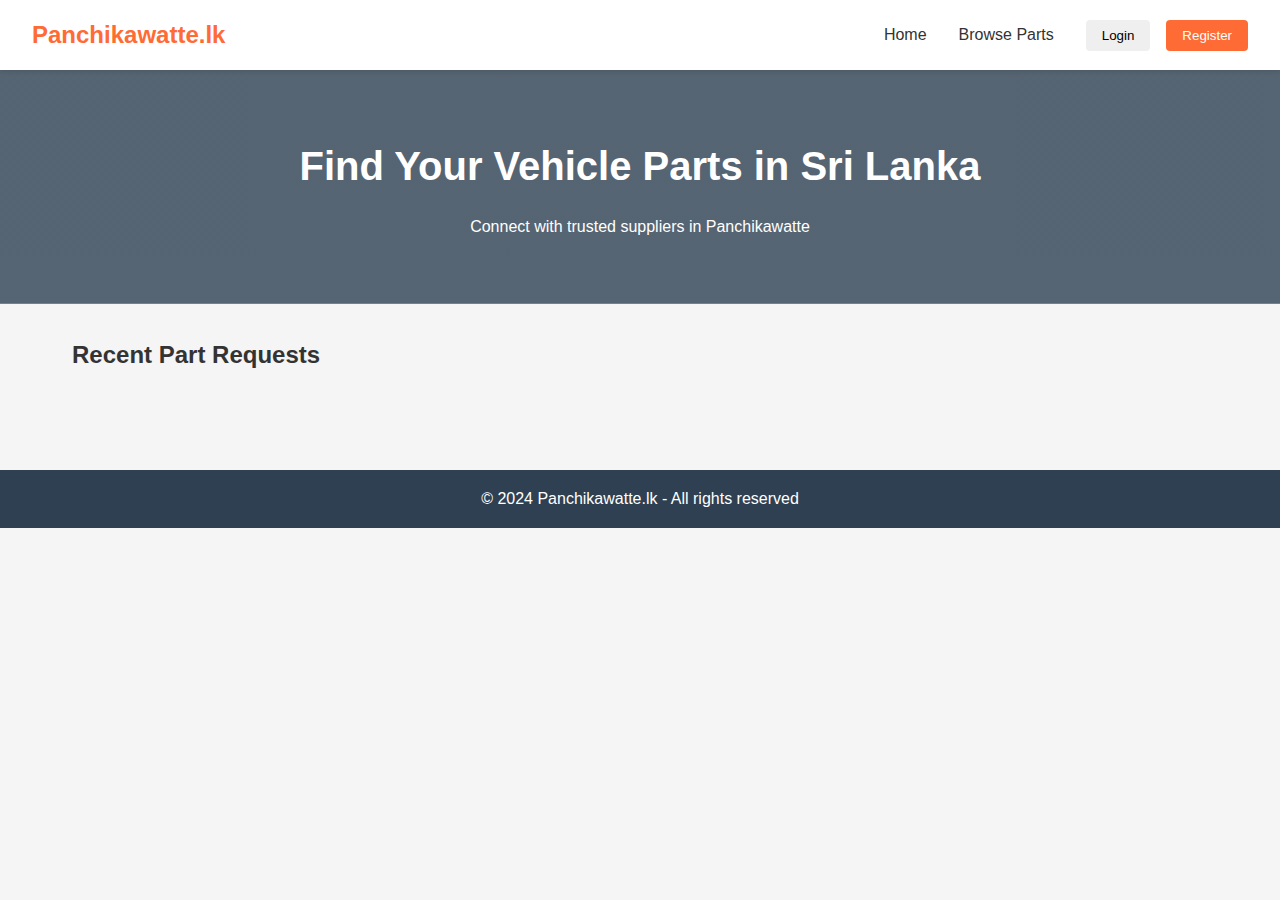
==== index.html @ e4100a04 "Setup GitHub Pages" ====
<!DOCTYPE html>
<html lang="en">
<head>
    <meta charset="UTF-8">
    <meta name="viewport" content="width=device-width, initial-scale=1.0">
    <title>Panchikawatte.lk - Vehicle Parts Marketplace</title>
    <link rel="stylesheet" href="css/styles.css">
</head>
<body>
    <header>
        <nav class="navbar">
            <div class="logo">
                <h1>Panchikawatte.lk</h1>
            </div>
            <div class="nav-links">
                <a href="/" class="active">Home</a>
                <a href="/browse">Browse Parts</a>
                <div class="auth-buttons">
                    <button id="createPostBtn" class="btn btn-primary" style="display: none;">Create Post</button>
                    <button id="loginBtn" class="btn">Login</button>
                    <button id="registerBtn" class="btn btn-primary">Register</button>
                    <button id="logoutBtn" class="btn" style="display: none;">Logout</button>
                </div>
            </div>
        </nav>
    </header>

    <main>
        <section class="hero">
            <h1>Find Your Vehicle Parts in Sri Lanka</h1>
            <p>Connect with trusted suppliers in Panchikawatte</p>
        </section>

        <section class="parts-requests">
            <h2>Recent Part Requests</h2>
            <div id="requestsList" class="requests-grid">
                <!-- Parts requests will be loaded here dynamically -->
            </div>
        </section>

        <!-- Login Modal -->
        <div id="loginModal" class="modal">
            <div class="modal-content">
                <span class="close">&times;</span>
                <h2>Login</h2>
                <form id="loginForm">
                    <div class="form-group">
                        <label for="loginEmail">Email</label>
                        <input type="email" id="loginEmail" required>
                    </div>
                    <div class="form-group">
                        <label for="loginPassword">Password</label>
                        <input type="password" id="loginPassword" required>
                    </div>
                    <button type="submit" class="btn btn-primary">Login</button>
                </form>
            </div>
        </div>

        <!-- Register Modal -->
        <div id="registerModal" class="modal">
            <div class="modal-content">
                <span class="close">&times;</span>
                <h2>Register</h2>
                <form id="registerForm">
                    <div class="form-group">
                        <label for="fullName">Full Name</label>
                        <input type="text" id="fullName" required>
                    </div>
                    <div class="form-group">
                        <label for="idNumber">ID Number</label>
                        <input type="text" id="idNumber" required>
                    </div>
                    <div class="form-group">
                        <label for="email">Email</label>
                        <input type="email" id="email" required>
                    </div>
                    <div class="form-group">
                        <label for="phone">Phone Number</label>
                        <input type="tel" id="phone" required>
                        <button type="button" id="verifyPhone" class="btn">Verify Phone</button>
                    </div>
                    <div class="form-group" id="verificationCodeGroup" style="display: none;">
                        <label for="verificationCode">Verification Code</label>
                        <input type="text" id="verificationCode">
                        <button type="button" id="submitCode" class="btn">Submit Code</button>
                    </div>
                    <div class="form-group">
                        <label for="password">Password</label>
                        <input type="password" id="password" required>
                    </div>
                    <button type="submit" class="btn btn-primary">Register</button>
                </form>
            </div>
        </div>

        <!-- New Part Request Modal -->
        <div id="newRequestModal" class="modal">
            <div class="modal-content">
                <div class="modal-header">
                    <h2>Request New Part</h2>
                    <span class="close">&times;</span>
                </div>
                <div class="modal-body">
                    <form id="partRequestForm">
                        <div class="form-group">
                            <label for="vehicleBrand">Vehicle Brand</label>
                            <select id="vehicleBrand" required>
                                <option value="">Select Brand</option>
                                <option value="Toyota">Toyota</option>
                                <option value="Honda">Honda</option>
                                <option value="Nissan">Nissan</option>
                                <option value="Suzuki">Suzuki</option>
                                <option value="Mitsubishi">Mitsubishi</option>
                                <option value="BMW">BMW</option>
                                <option value="Mercedes">Mercedes-Benz</option>
                                <option value="Audi">Audi</option>
                                <option value="Mazda">Mazda</option>
                                <option value="Hyundai">Hyundai</option>
                                <option value="Kia">Kia</option>
                            </select>
                        </div>
                        <div class="form-group">
                            <label for="vehicleModel">Vehicle Model</label>
                            <select id="vehicleModel" required disabled>
                                <option value="">Select Model</option>
                                <!-- Models will be populated based on selected brand -->
                            </select>
                        </div>
                        <div class="form-group">
                            <label for="vehicleYear">Year</label>
                            <select id="vehicleYear" required>
                                <option value="">Select Year</option>
                                <!-- Will be populated with years -->
                            </select>
                        </div>
                        <div class="form-group">
                            <label for="registrationNumber">Vehicle Registration Number</label>
                            <input type="text" id="registrationNumber" required>
                        </div>
                        <div class="form-group">
                            <label for="chassisNumber">Chassis Number</label>
                            <input type="text" id="chassisNumber" required>
                        </div>
                        <div class="form-group">
                            <label for="partNumber">Part Number</label>
                            <input type="text" id="partNumber" required>
                        </div>
                        <div class="form-group">
                            <label for="partCategory">Part Category</label>
                            <select id="partCategory" required>
                                <option value="">Select Category</option>
                                <option value="engine">Engine Parts</option>
                                <option value="transmission">Transmission</option>
                                <option value="brakes">Brake System</option>
                                <option value="suspension">Suspension & Steering</option>
                                <option value="electrical">Electrical System</option>
                                <option value="body">Body Parts</option>
                                <option value="interior">Interior</option>
                                <option value="ac">AC & Heating</option>
                                <option value="fuel">Fuel System</option>
                                <option value="exhaust">Exhaust System</option>
                            </select>
                        </div>
                        <div class="form-group">
                            <label for="partName">Part Name</label>
                            <select id="partName" required disabled>
                                <option value="">Select Part</option>
                                <!-- Will be populated based on category -->
                            </select>
                        </div>
                        <div class="form-group">
                            <label for="partImages">Part Images</label>
                            <div class="image-upload-grid">
                                <div class="image-upload-item">
                                    <label for="leftImage">Left View</label>
                                    <input type="file" id="leftImage" accept="image/*" data-view="left">
                                    <div class="image-preview" id="leftPreview"></div>
                                </div>
                                <div class="image-upload-item">
                                    <label for="rightImage">Right View</label>
                                    <input type="file" id="rightImage" accept="image/*" data-view="right">
                                    <div class="image-preview" id="rightPreview"></div>
                                </div>
                                <div class="image-upload-item">
                                    <label for="topImage">Top View</label>
                                    <input type="file" id="topImage" accept="image/*" data-view="top">
                                    <div class="image-preview" id="topPreview"></div>
                                </div>
                                <div class="image-upload-item">
                                    <label for="bottomImage">Bottom View</label>
                                    <input type="file" id="bottomImage" accept="image/*" data-view="bottom">
                                    <div class="image-preview" id="bottomPreview"></div>
                                </div>
                            </div>
                        </div>
                        <div class="form-group">
                            <label for="partDescription">Description</label>
                            <textarea id="partDescription" required placeholder="Please provide additional details about the part you need (condition, specific requirements, etc.)..."></textarea>
                        </div>
                    </form>
                </div>
                <div class="modal-footer">
                    <button type="submit" form="partRequestForm" class="btn btn-primary form-submit-btn">Submit Request</button>
                </div>
            </div>
        </div>

        <!-- Quote Modal -->
        <div id="quoteModal" class="modal">
            <div class="modal-content">
                <div class="modal-header">
                    <h2>Submit Quote</h2>
                    <span class="close">&times;</span>
                </div>
                <div class="modal-body">
                    <form id="quoteForm">
                        <input type="hidden" id="requestId">
                        <div class="form-group">
                            <label for="price">Price</label>
                            <input type="number" id="price" required min="0" step="0.01">
                        </div>
                        <div class="form-group">
                            <label for="currency">Currency</label>
                            <select id="currency" required>
                                <option value="LKR">LKR</option>
                                <option value="USD">USD</option>
                                <option value="EUR">EUR</option>
                            </select>
                        </div>
                        <div class="form-group">
                            <label for="condition">Condition</label>
                            <select id="condition" required>
                                <option value="new">New</option>
                                <option value="used">Used</option>
                                <option value="refurbished">Refurbished</option>
                            </select>
                        </div>
                        <div class="form-group">
                            <label for="notes">Additional Notes</label>
                            <textarea id="notes" rows="3"></textarea>
                        </div>
                    </form>
                </div>
                <div class="modal-footer">
                    <button type="submit" form="quoteForm" class="btn btn-primary form-submit-btn">Submit Quote</button>
                </div>
            </div>
        </div>

        <!-- Part Details Modal -->
        <div id="partDetailsModal" class="modal">
            <div class="modal-content">
                <div class="modal-header">
                    <h2>Part Details</h2>
                    <span class="close">&times;</span>
                </div>
                <div class="modal-body">
                    <div id="partDetailsContent"></div>
                </div>
            </div>
        </div>
    </main>

    <footer>
        <p>&copy; 2024 Panchikawatte.lk - All rights reserved</p>
    </footer>

    <script src="js/main.js"></script>
</body>
</html>
---- css/styles.css ----
:root {
    --primary-color: #FF6B35;  /* Warm orange inspired by Sri Lankan spices */
    --secondary-color: #2E4052; /* Deep blue-grey */
    --accent-color: #4CAF50;   /* Green for success/action */
    --background-color: #F5F5F5;
    --text-color: #333333;
    --border-color: #E0E0E0;
}

* {
    margin: 0;
    padding: 0;
    box-sizing: border-box;
    font-family: 'Segoe UI', Tahoma, Geneva, Verdana, sans-serif;
}

body {
    background-color: var(--background-color);
    color: var(--text-color);
    line-height: 1.6;
}

/* Navbar Styles */
.navbar {
    background-color: white;
    padding: 1rem 2rem;
    box-shadow: 0 2px 4px rgba(0, 0, 0, 0.1);
    display: flex;
    justify-content: space-between;
    align-items: center;
    position: sticky;
    top: 0;
    z-index: 1000;
}

.logo h1 {
    color: var(--primary-color);
    font-size: 1.5rem;
    font-weight: bold;
}

.nav-links {
    display: flex;
    align-items: center;
    gap: 2rem;
}

.nav-links a {
    text-decoration: none;
    color: var(--text-color);
    font-weight: 500;
    transition: color 0.3s ease;
}

.nav-links a:hover {
    color: var(--primary-color);
}

.auth-buttons {
    display: flex;
    gap: 1rem;
}

/* Button Styles */
.btn {
    padding: 0.5rem 1rem;
    border: none;
    border-radius: 4px;
    cursor: pointer;
    font-weight: 500;
    transition: all 0.3s ease;
}

.btn-primary {
    background-color: var(--primary-color);
    color: white;
}

.btn-primary:hover {
    background-color: #e65a2a;
}

/* Hero Section */
.hero {
    text-align: center;
    padding: 4rem 2rem;
    background: linear-gradient(rgba(46, 64, 82, 0.8), rgba(46, 64, 82, 0.8)),
                url('/static/images/panchikawatte-bg.jpg');
    background-size: cover;
    background-position: center;
    color: white;
}

.hero h1 {
    font-size: 2.5rem;
    margin-bottom: 1rem;
}

/* Parts Requests Section */
.parts-requests {
    padding: 2rem;
    max-width: 1200px;
    margin: 0 auto;
}

.requests-grid {
    display: grid;
    grid-template-columns: repeat(auto-fill, minmax(300px, 1fr));
    gap: 2rem;
    margin-top: 2rem;
}

/* Modal Styles */
.modal {
    display: none;
    position: fixed;
    top: 0;
    left: 0;
    width: 100%;
    height: 100%;
    background-color: rgba(0, 0, 0, 0.5);
    z-index: 1001;
    overflow-y: auto;
}

.modal-content {
    background-color: white;
    border-radius: 8px;
    width: 90%;
    max-width: 500px;
    position: relative;
    margin: 2rem auto;
    display: flex;
    flex-direction: column;
    max-height: 90vh;
}

.modal-header {
    padding: 1rem 2rem;
    border-bottom: 1px solid var(--border-color);
    background-color: white;
    border-radius: 8px 8px 0 0;
    position: sticky;
    top: 0;
    z-index: 1;
}

.modal-header h2 {
    margin: 0;
    padding-right: 2rem;
}

.modal-body {
    padding: 2rem;
    overflow-y: auto;
}

.modal-footer {
    padding: 1rem 2rem;
    border-top: 1px solid var(--border-color);
    background-color: white;
    border-radius: 0 0 8px 8px;
    position: sticky;
    bottom: 0;
    z-index: 1;
    display: flex;
    justify-content: flex-end;
}

.close {
    position: absolute;
    right: 1rem;
    top: 1rem;
    font-size: 1.5rem;
    cursor: pointer;
    z-index: 2;
}

/* Form Styles */
.form-group {
    margin-bottom: 1rem;
}

.form-group label {
    display: block;
    margin-bottom: 0.5rem;
    font-weight: 500;
}

.form-group input,
.form-group textarea,
.form-group select {
    width: 100%;
    padding: 0.5rem;
    border: 1px solid var(--border-color);
    border-radius: 4px;
    font-size: 1rem;
}

.form-group select {
    appearance: none;
    background-image: url("data:image/svg+xml;charset=UTF-8,%3csvg xmlns='http://www.w3.org/2000/svg' viewBox='0 0 24 24' fill='none' stroke='currentColor' stroke-width='2' stroke-linecap='round' stroke-linejoin='round'%3e%3cpolyline points='6 9 12 15 18 9'%3e%3c/polyline%3e%3c/svg%3e");
    background-repeat: no-repeat;
    background-position: right 0.5rem center;
    background-size: 1em;
    padding-right: 2.5rem;
}

.form-group select:disabled {
    background-color: #f5f5f5;
    cursor: not-allowed;
    opacity: 0.7;
}

.form-group textarea {
    min-height: 100px;
    resize: vertical;
}

/* Request Card Styles */
.request-card {
    background: white;
    padding: 1.5rem;
    border-radius: 8px;
    box-shadow: 0 2px 4px rgba(0, 0, 0, 0.1);
    position: relative;
    transition: transform 0.3s ease;
}

.request-card:hover {
    transform: translateY(-2px);
}

.request-header {
    display: flex;
    justify-content: space-between;
    align-items: center;
    margin-bottom: 1rem;
}

.category-badge {
    background-color: var(--secondary-color);
    color: white;
    padding: 0.25rem 0.75rem;
    border-radius: 16px;
    font-size: 0.875rem;
}

.image-gallery {
    display: grid;
    grid-template-columns: repeat(auto-fit, minmax(100px, 1fr));
    gap: 0.5rem;
    margin: 1rem 0;
}

.gallery-item {
    aspect-ratio: 1;
    overflow: hidden;
    border-radius: 4px;
    cursor: pointer;
}

.gallery-item img {
    width: 100%;
    height: 100%;
    object-fit: cover;
    transition: transform 0.3s ease;
}

.gallery-item img:hover {
    transform: scale(1.05);
}

.vehicle-info {
    margin: 1rem 0;
    padding: 1rem;
    background-color: var(--background-color);
    border-radius: 4px;
}

.description {
    margin: 1rem 0;
    line-height: 1.6;
}

.request-footer {
    display: flex;
    justify-content: space-between;
    align-items: center;
    margin-top: 1rem;
    padding-top: 1rem;
    border-top: 1px solid var(--border-color);
}

.status-badge {
    padding: 0.25rem 0.75rem;
    border-radius: 16px;
    font-size: 0.875rem;
    font-weight: 500;
}

.status-badge.open {
    background-color: var(--accent-color);
    color: white;
}

.status-badge.closed {
    background-color: #dc3545;
    color: white;
}

.status-badge.in-progress {
    background-color: #ffc107;
    color: black;
}

/* Image Viewer */
.image-viewer {
    position: fixed;
    top: 0;
    left: 0;
    width: 100%;
    height: 100%;
    background-color: rgba(0, 0, 0, 0.9);
    display: flex;
    justify-content: center;
    align-items: center;
    z-index: 2000;
}

.viewer-content {
    position: relative;
    max-width: 90%;
    max-height: 90%;
}

.viewer-content img {
    max-width: 100%;
    max-height: 90vh;
    object-fit: contain;
}

.close-viewer {
    position: absolute;
    top: -40px;
    right: 0;
    background: none;
    border: none;
    color: white;
    font-size: 2rem;
    cursor: pointer;
}

/* Footer */
footer {
    background-color: var(--secondary-color);
    color: white;
    text-align: center;
    padding: 1rem;
    margin-top: 2rem;
}

/* Responsive Design */
@media (max-width: 768px) {
    .navbar {
        flex-direction: column;
        padding: 1rem;
    }

    .nav-links {
        flex-direction: column;
        width: 100%;
        gap: 1rem;
        margin-top: 1rem;
    }

    .auth-buttons {
        width: 100%;
        justify-content: center;
    }

    .hero {
        padding: 2rem 1rem;
    }

    .hero h1 {
        font-size: 2rem;
    }

    .image-upload-grid,
    .request-images,
    .part-details-images,
    .info-grid {
        grid-template-columns: 1fr;
    }
}

/* Image Preview Styles */
.image-preview {
    display: flex;
    gap: 1rem;
    flex-wrap: wrap;
    margin-top: 0.5rem;
}

.image-preview-item {
    position: relative;
    width: 100px;
    height: 100px;
    border-radius: 4px;
    overflow: hidden;
}

.image-preview-item img {
    width: 100%;
    height: 100%;
    object-fit: cover;
}

.image-preview-item .remove-image {
    position: absolute;
    top: 4px;
    right: 4px;
    background: rgba(0, 0, 0, 0.5);
    color: white;
    border: none;
    border-radius: 50%;
    width: 20px;
    height: 20px;
    display: flex;
    align-items: center;
    justify-content: center;
    cursor: pointer;
    font-size: 12px;
}

#partImages {
    padding: 0.5rem 0;
}

/* Image Upload Grid */
.image-upload-grid {
    display: grid;
    grid-template-columns: repeat(2, 1fr);
    gap: 1rem;
    margin-top: 1rem;
}

.image-upload-item {
    border: 2px dashed var(--border-color);
    padding: 1rem;
    border-radius: 4px;
    text-align: center;
}

.image-upload-item label {
    display: block;
    margin-bottom: 0.5rem;
    font-weight: 500;
    color: var(--secondary-color);
}

.image-upload-item input[type="file"] {
    width: 100%;
    margin-bottom: 0.5rem;
}

.image-preview {
    width: 100%;
    height: 150px;
    background-color: var(--background-color);
    border-radius: 4px;
    overflow: hidden;
    position: relative;
}

.image-preview img {
    width: 100%;
    height: 100%;
    object-fit: cover;
}

/* Part Request Card Updates */
.request-images {
    display: grid;
    grid-template-columns: repeat(2, 1fr);
    gap: 0.5rem;
    margin: 1rem 0;
}

.request-image {
    position: relative;
    aspect-ratio: 1;
    overflow: hidden;
    border-radius: 4px;
}

.request-image img {
    width: 100%;
    height: 100%;
    object-fit: cover;
}

.request-image::before {
    content: attr(data-view);
    position: absolute;
    top: 0.5rem;
    left: 0.5rem;
    background: rgba(0, 0, 0, 0.6);
    color: white;
    padding: 0.25rem 0.5rem;
    border-radius: 2px;
    font-size: 0.75rem;
    text-transform: capitalize;
}

.see-more-btn {
    width: 100%;
    text-align: center;
    padding: 0.5rem;
    background-color: var(--background-color);
    border: none;
    border-radius: 4px;
    cursor: pointer;
    margin-top: 1rem;
    transition: background-color 0.3s ease;
}

.see-more-btn:hover {
    background-color: var(--border-color);
}

/* Quote Section */
.quotes-section {
    margin-top: 1rem;
    padding-top: 1rem;
    border-top: 1px solid var(--border-color);
}

.quote-item {
    background-color: var(--background-color);
    padding: 1rem;
    border-radius: 4px;
    margin-bottom: 0.5rem;
}

.quote-price {
    font-size: 1.25rem;
    font-weight: 500;
    color: var(--primary-color);
}

.quote-condition {
    display: inline-block;
    padding: 0.25rem 0.5rem;
    border-radius: 2px;
    font-size: 0.875rem;
    margin-left: 0.5rem;
}

.quote-condition.new {
    background-color: #4CAF50;
    color: white;
}

.quote-condition.used {
    background-color: #FFC107;
    color: black;
}

.quote-condition.refurbished {
    background-color: #2196F3;
    color: white;
}

/* Part Details Modal */
.part-details-content {
    max-width: 800px;
    margin: 0 auto;
}

.part-details-images {
    display: grid;
    grid-template-columns: repeat(2, 1fr);
    gap: 1rem;
    margin: 1rem 0;
}

.part-details-info {
    margin: 1rem 0;
}

.part-details-info h3 {
    color: var(--secondary-color);
    margin-bottom: 0.5rem;
}

.info-grid {
    display: grid;
    grid-template-columns: repeat(2, 1fr);
    gap: 1rem;
    margin-bottom: 1rem;
}

.info-item {
    background-color: var(--background-color);
    padding: 1rem;
    border-radius: 4px;
}

.info-item label {
    font-weight: 500;
    color: var(--secondary-color);
    display: block;
    margin-bottom: 0.25rem;
}

/* Form Styles Update */
.form-submit-btn {
    width: 100%;
    padding: 0.75rem;
    font-size: 1rem;
    font-weight: 500;
}
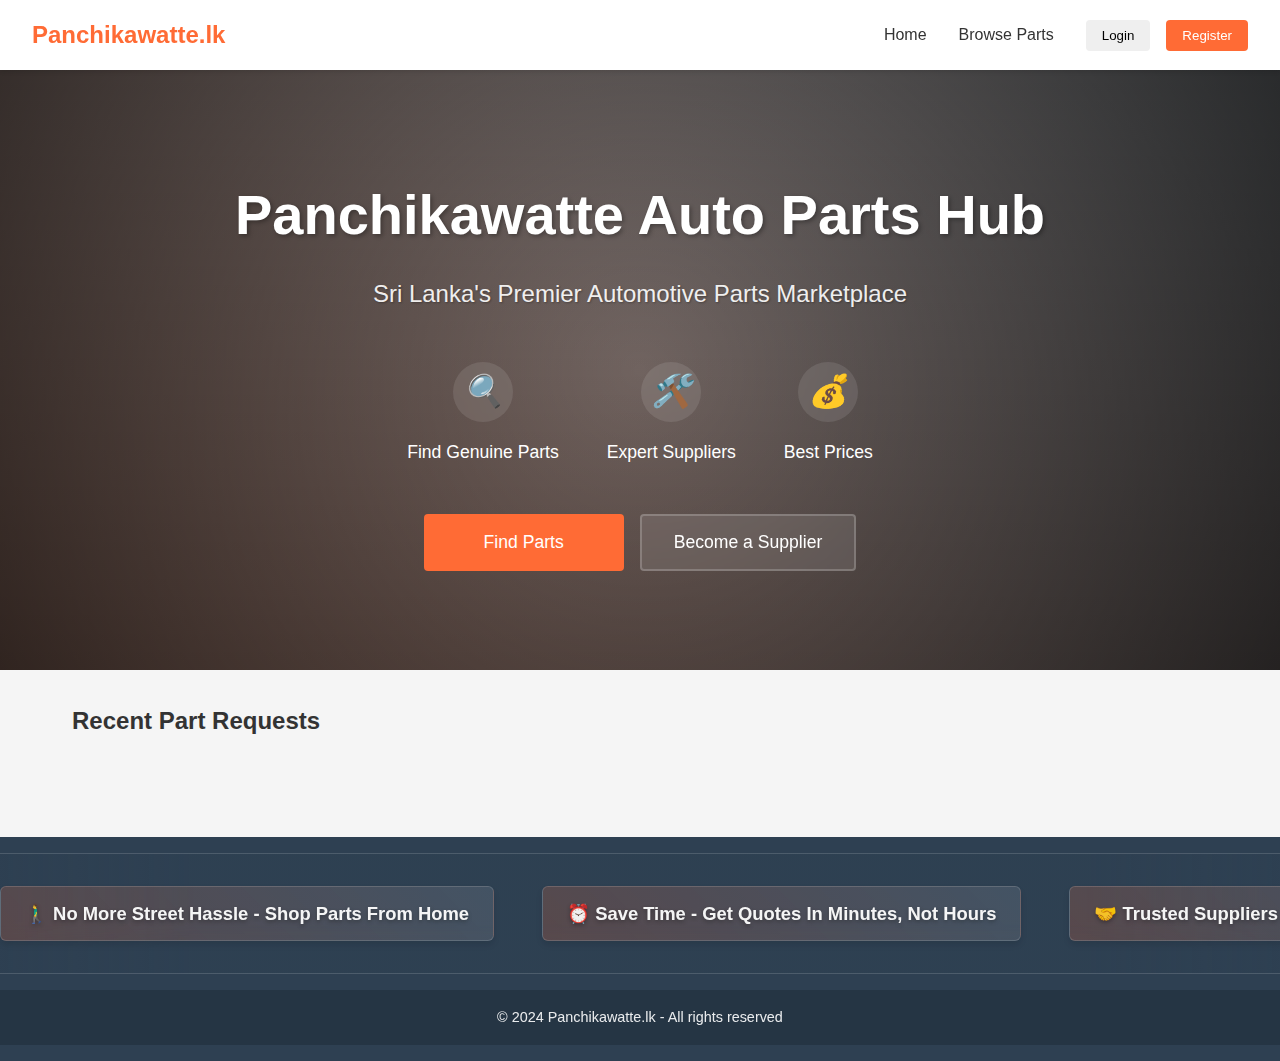
==== commit 77424124: "Update footer with modern scrolling taglines and enhanced styling" ====
--- a/index.html
+++ b/index.html
@@ -27,8 +27,29 @@
 
     <main>
         <section class="hero">
-            <h1>Find Your Vehicle Parts in Sri Lanka</h1>
-            <p>Connect with trusted suppliers in Panchikawatte</p>
+            <div class="hero-overlay"></div>
+            <div class="hero-content">
+                <h1>Panchikawatte Auto Parts Hub</h1>
+                <p class="hero-subtitle">Sri Lanka's Premier Automotive Parts Marketplace</p>
+                <div class="hero-features">
+                    <div class="feature">
+                        <i class="feature-icon">🔍</i>
+                        <span>Find Genuine Parts</span>
+                    </div>
+                    <div class="feature">
+                        <i class="feature-icon">🛠️</i>
+                        <span>Expert Suppliers</span>
+                    </div>
+                    <div class="feature">
+                        <i class="feature-icon">💰</i>
+                        <span>Best Prices</span>
+                    </div>
+                </div>
+                <div class="hero-cta">
+                    <button class="btn btn-primary btn-large">Find Parts</button>
+                    <button class="btn btn-secondary btn-large">Become a Supplier</button>
+                </div>
+            </div>
         </section>
 
         <section class="parts-requests">
@@ -263,7 +284,32 @@
     </main>
 
     <footer>
-        <p>&copy; 2024 Panchikawatte.lk - All rights reserved</p>
+        <div class="footer-content">
+            <div class="footer-tagline">
+                <div class="tagline-scroll">
+                    <span>🚶‍♂️ No More Street Hassle - Shop Parts From Home</span>
+                    <span>⏰ Save Time - Get Quotes In Minutes, Not Hours</span>
+                    <span>🤝 Trusted Suppliers At Your Fingertips</span>
+                    <span>💯 Verified Parts With Competitive Prices</span>
+                    <span>📱 Connect Directly With Top Suppliers</span>
+                    <span>🏆 Best Deals Without The Street Hustle</span>
+                    <span>🔍 Find Any Part Without Walking The Streets</span>
+                    <span>💪 Panchikawatte's Strength In Your Phone</span>
+                    <!-- Duplicate for seamless scrolling -->
+                    <span>🚶‍♂️ No More Street Hassle - Shop Parts From Home</span>
+                    <span>⏰ Save Time - Get Quotes In Minutes, Not Hours</span>
+                    <span>🤝 Trusted Suppliers At Your Fingertips</span>
+                    <span>💯 Verified Parts With Competitive Prices</span>
+                    <span>📱 Connect Directly With Top Suppliers</span>
+                    <span>🏆 Best Deals Without The Street Hustle</span>
+                    <span>🔍 Find Any Part Without Walking The Streets</span>
+                    <span>💪 Panchikawatte's Strength In Your Phone</span>
+                </div>
+            </div>
+            <div class="footer-copyright">
+                <p>&copy; 2024 Panchikawatte.lk - All rights reserved</p>
+            </div>
+        </div>
     </footer>
 
     <script src="js/main.js"></script>
--- a/css/styles.css
+++ b/css/styles.css
@@ -82,18 +82,181 @@
 
 /* Hero Section */
 .hero {
-    text-align: center;
-    padding: 4rem 2rem;
-    background: linear-gradient(rgba(46, 64, 82, 0.8), rgba(46, 64, 82, 0.8)),
-                url('/static/images/panchikawatte-bg.jpg');
+    position: relative;
+    min-height: 600px;
+    background-image: linear-gradient(rgba(0, 0, 0, 0.5), rgba(0, 0, 0, 0.7)),
+        url('https://images.unsplash.com/photo-1599778150143-f7e7d1d0d5a3?ixlib=rb-4.0.3&ixid=M3wxMjA3fDB8MHxwaG90by1wYWdlfHx8fGVufDB8fHx8fA%3D%3D&auto=format&fit=crop&w=1920&q=80');
     background-size: cover;
     background-position: center;
-    color: white;
+    background-attachment: fixed;
+    color: white;
+    display: flex;
+    align-items: center;
+    justify-content: center;
+    text-align: center;
+    overflow: hidden;
+}
+
+.hero::before {
+    content: '';
+    position: absolute;
+    top: 0;
+    left: 0;
+    right: 0;
+    bottom: 0;
+    background: linear-gradient(
+        45deg,
+        rgba(255, 107, 53, 0.2),
+        rgba(46, 64, 82, 0.2)
+    );
+    z-index: 1;
+}
+
+.hero-overlay {
+    position: absolute;
+    top: 0;
+    left: 0;
+    right: 0;
+    bottom: 0;
+    background: radial-gradient(
+        circle at center,
+        transparent 0%,
+        rgba(0, 0, 0, 0.6) 100%
+    );
+    z-index: 2;
+}
+
+.hero-content {
+    position: relative;
+    z-index: 3;
+    max-width: 1200px;
+    margin: 0 auto;
+    padding: 2rem;
 }
 
 .hero h1 {
-    font-size: 2.5rem;
+    font-size: 3.5rem;
+    font-weight: 800;
     margin-bottom: 1rem;
+    text-shadow: 2px 2px 4px rgba(0, 0, 0, 0.3);
+    animation: fadeInUp 0.8s ease-out;
+}
+
+.hero-subtitle {
+    font-size: 1.5rem;
+    margin-bottom: 2rem;
+    opacity: 0.9;
+    text-shadow: 1px 1px 2px rgba(0, 0, 0, 0.3);
+    animation: fadeInUp 0.8s ease-out 0.2s backwards;
+}
+
+.hero-features {
+    display: flex;
+    justify-content: center;
+    gap: 3rem;
+    margin: 3rem 0;
+    animation: fadeInUp 0.8s ease-out 0.4s backwards;
+}
+
+.feature {
+    display: flex;
+    flex-direction: column;
+    align-items: center;
+    gap: 0.5rem;
+}
+
+.feature-icon {
+    font-size: 2rem;
+    background: rgba(255, 255, 255, 0.1);
+    width: 60px;
+    height: 60px;
+    display: flex;
+    align-items: center;
+    justify-content: center;
+    border-radius: 50%;
+    margin-bottom: 0.5rem;
+    backdrop-filter: blur(4px);
+    transition: transform 0.3s ease;
+}
+
+.feature:hover .feature-icon {
+    transform: scale(1.1);
+}
+
+.feature span {
+    font-size: 1.1rem;
+    font-weight: 500;
+}
+
+.hero-cta {
+    margin-top: 3rem;
+    display: flex;
+    gap: 1rem;
+    justify-content: center;
+    animation: fadeInUp 0.8s ease-out 0.6s backwards;
+}
+
+.btn-large {
+    padding: 1rem 2rem;
+    font-size: 1.1rem;
+    min-width: 200px;
+    transition: transform 0.3s ease;
+}
+
+.btn-large:hover {
+    transform: translateY(-2px);
+}
+
+.btn-secondary {
+    background-color: rgba(255, 255, 255, 0.1);
+    color: white;
+    backdrop-filter: blur(4px);
+    border: 2px solid rgba(255, 255, 255, 0.2);
+}
+
+.btn-secondary:hover {
+    background-color: rgba(255, 255, 255, 0.2);
+}
+
+@keyframes fadeInUp {
+    from {
+        opacity: 0;
+        transform: translateY(20px);
+    }
+    to {
+        opacity: 1;
+        transform: translateY(0);
+    }
+}
+
+/* Responsive Hero */
+@media (max-width: 768px) {
+    .hero {
+        min-height: 500px;
+    }
+
+    .hero h1 {
+        font-size: 2.5rem;
+    }
+
+    .hero-subtitle {
+        font-size: 1.2rem;
+    }
+
+    .hero-features {
+        flex-direction: column;
+        gap: 2rem;
+    }
+
+    .hero-cta {
+        flex-direction: column;
+        align-items: center;
+    }
+
+    .btn-large {
+        width: 100%;
+        max-width: 300px;
+    }
 }
 
 /* Parts Requests Section */
@@ -354,10 +517,112 @@
 /* Footer */
 footer {
     background-color: var(--secondary-color);
-    color: white;
+    background-image: linear-gradient(rgba(46, 64, 82, 0.97), rgba(46, 64, 82, 0.97)),
+        url('https://images.unsplash.com/photo-1588416936097-41850ab3d86d?ixlib=rb-4.0.3&ixid=M3wxMjA3fDB8MHxwaG90by1wYWdlfHx8fGVufDB8fHx8fA%3D%3D&auto=format&fit=crop&w=2340&q=80');
+    background-size: cover;
+    background-position: center;
+    background-attachment: fixed;
+    color: white;
+    padding: 1rem 0;
+    margin-top: 2rem;
+    overflow: hidden;
+    position: relative;
+}
+
+.footer-content {
+    display: flex;
+    flex-direction: column;
+    gap: 1rem;
+    position: relative;
+    z-index: 2;
+}
+
+.footer-tagline {
+    width: 100%;
+    overflow: hidden;
+    background: linear-gradient(90deg, 
+        rgba(46, 64, 82, 0.95) 0%, 
+        rgba(46, 64, 82, 0.8) 15%, 
+        rgba(46, 64, 82, 0.8) 85%, 
+        rgba(46, 64, 82, 0.95) 100%
+    );
+    padding: 1.5rem 0;
+    border-top: 1px solid rgba(255, 255, 255, 0.15);
+    border-bottom: 1px solid rgba(255, 255, 255, 0.15);
+    backdrop-filter: blur(10px);
+}
+
+.tagline-scroll {
+    display: flex;
+    gap: 3rem;
+    animation: scroll 35s linear infinite;
+    white-space: nowrap;
+    padding: 0.5rem 0;
+}
+
+.tagline-scroll span {
+    display: inline-flex;
+    align-items: center;
+    gap: 0.75rem;
+    font-size: 1.15rem;
+    font-weight: 600;
+    color: rgba(255, 255, 255, 0.95);
+    text-shadow: 0 2px 4px rgba(0, 0, 0, 0.3);
+    padding: 0.75rem 1.5rem;
+    border-radius: 6px;
+    background: linear-gradient(
+        45deg,
+        rgba(255, 107, 53, 0.2),
+        rgba(255, 255, 255, 0.1)
+    );
+    backdrop-filter: blur(8px);
+    transition: all 0.3s ease;
+    border: 1px solid rgba(255, 255, 255, 0.15);
+    box-shadow: 0 4px 6px rgba(0, 0, 0, 0.1);
+}
+
+.tagline-scroll span:hover {
+    transform: translateY(-2px) scale(1.02);
+    color: white;
+    background: linear-gradient(
+        45deg,
+        rgba(255, 107, 53, 0.3),
+        rgba(255, 255, 255, 0.2)
+    );
+    border-color: rgba(255, 255, 255, 0.25);
+    box-shadow: 0 6px 12px rgba(0, 0, 0, 0.15);
+}
+
+.footer-copyright {
     text-align: center;
     padding: 1rem;
-    margin-top: 2rem;
+    font-size: 0.9rem;
+    opacity: 0.9;
+    background: rgba(0, 0, 0, 0.2);
+    backdrop-filter: blur(5px);
+}
+
+@keyframes scroll {
+    0% {
+        transform: translateX(0);
+    }
+    100% {
+        transform: translateX(-50%);
+    }
+}
+
+/* Responsive Footer */
+@media (max-width: 768px) {
+    .tagline-scroll {
+        gap: 2rem;
+        animation: scroll 25s linear infinite;
+    }
+
+    .tagline-scroll span {
+        font-size: 0.95rem;
+        padding: 0.5rem 1rem;
+        gap: 0.5rem;
+    }
 }
 
 /* Responsive Design */
@@ -621,4 +886,9 @@
     padding: 0.75rem;
     font-size: 1rem;
     font-weight: 500;
+}
+
+/* Add blur effect to the background when modal is open */
+.modal-open {
+    backdrop-filter: blur(8px);
 } 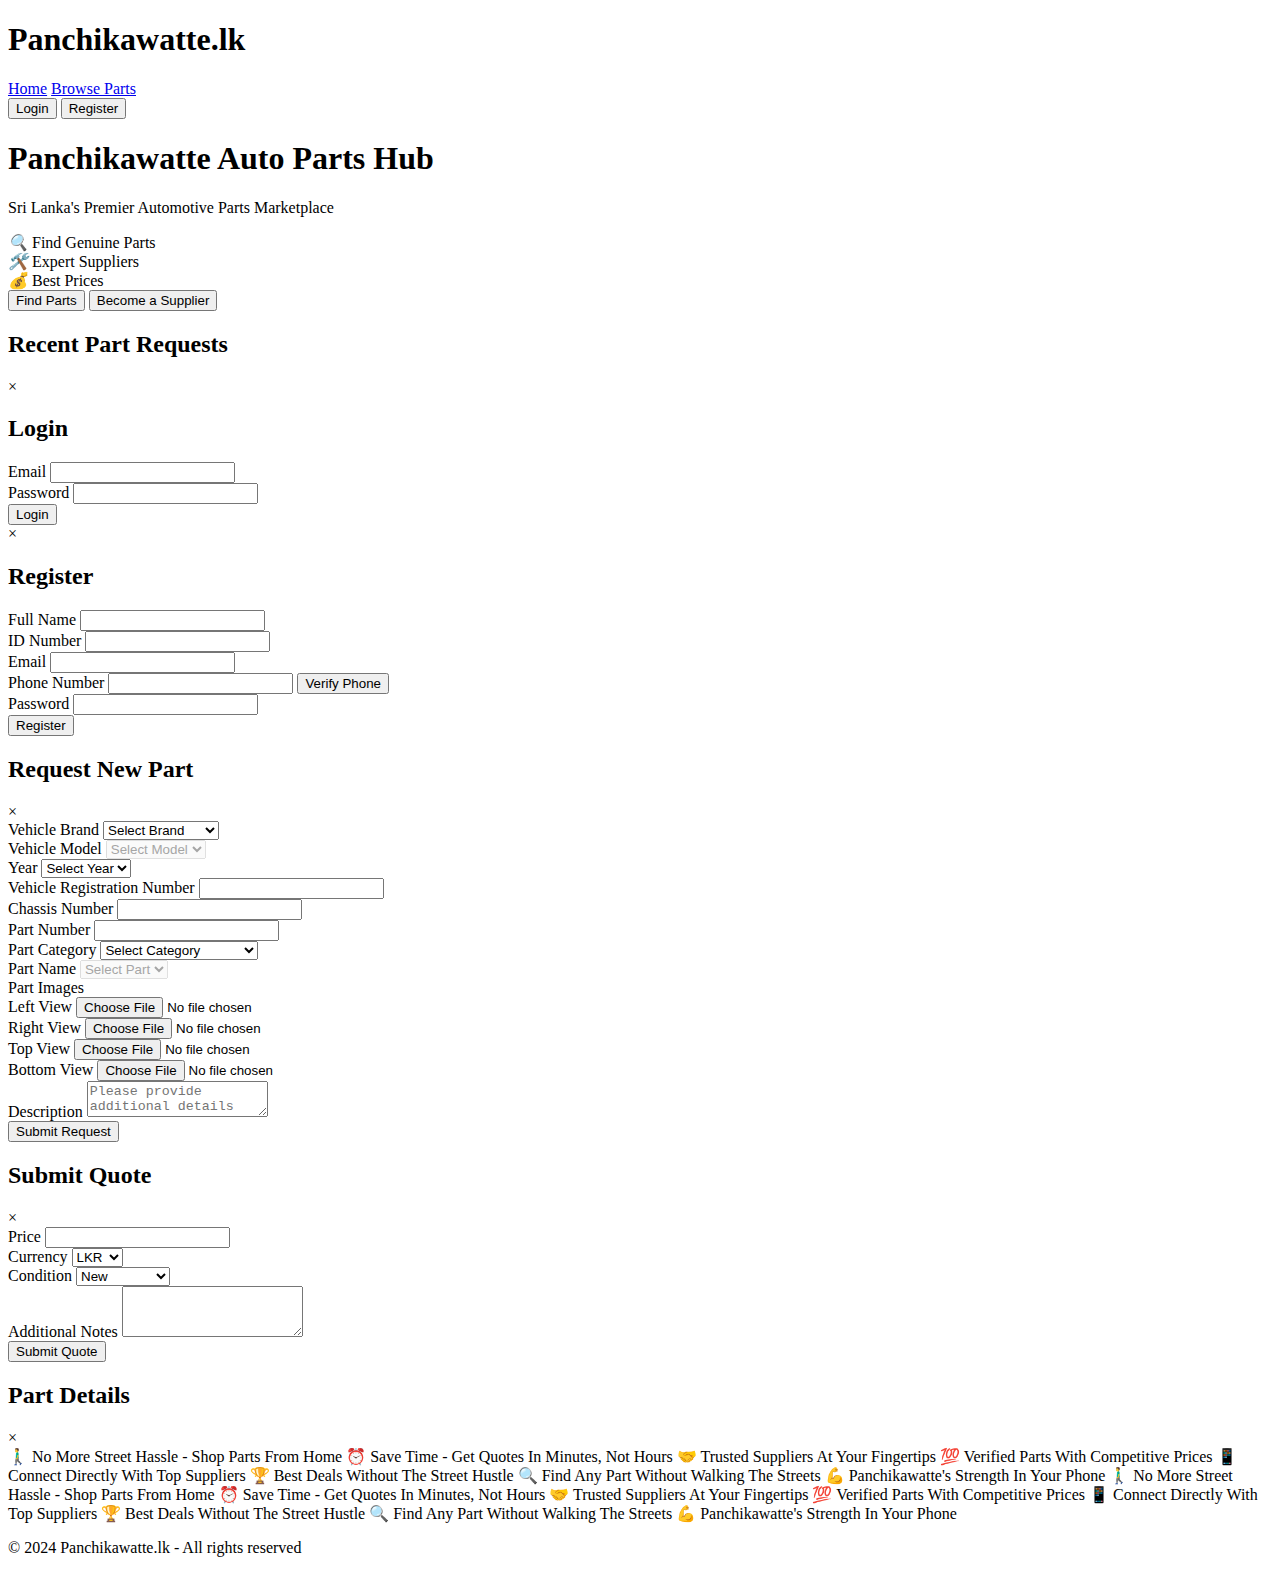
==== commit 8c7e84d8: "Fix: Update asset paths for GitHub Pages" ====
--- a/index.html
+++ b/index.html
@@ -4,7 +4,7 @@
     <meta charset="UTF-8">
     <meta name="viewport" content="width=device-width, initial-scale=1.0">
     <title>Panchikawatte.lk - Vehicle Parts Marketplace</title>
-    <link rel="stylesheet" href="css/styles.css">
+    <link rel="stylesheet" href="/Panchikawatte.lk/css/styles.css">
 </head>
 <body>
     <header>
@@ -312,6 +312,6 @@
         </div>
     </footer>
 
-    <script src="js/main.js"></script>
+    <script src="/Panchikawatte.lk/js/main.js"></script>
 </body>
 </html> 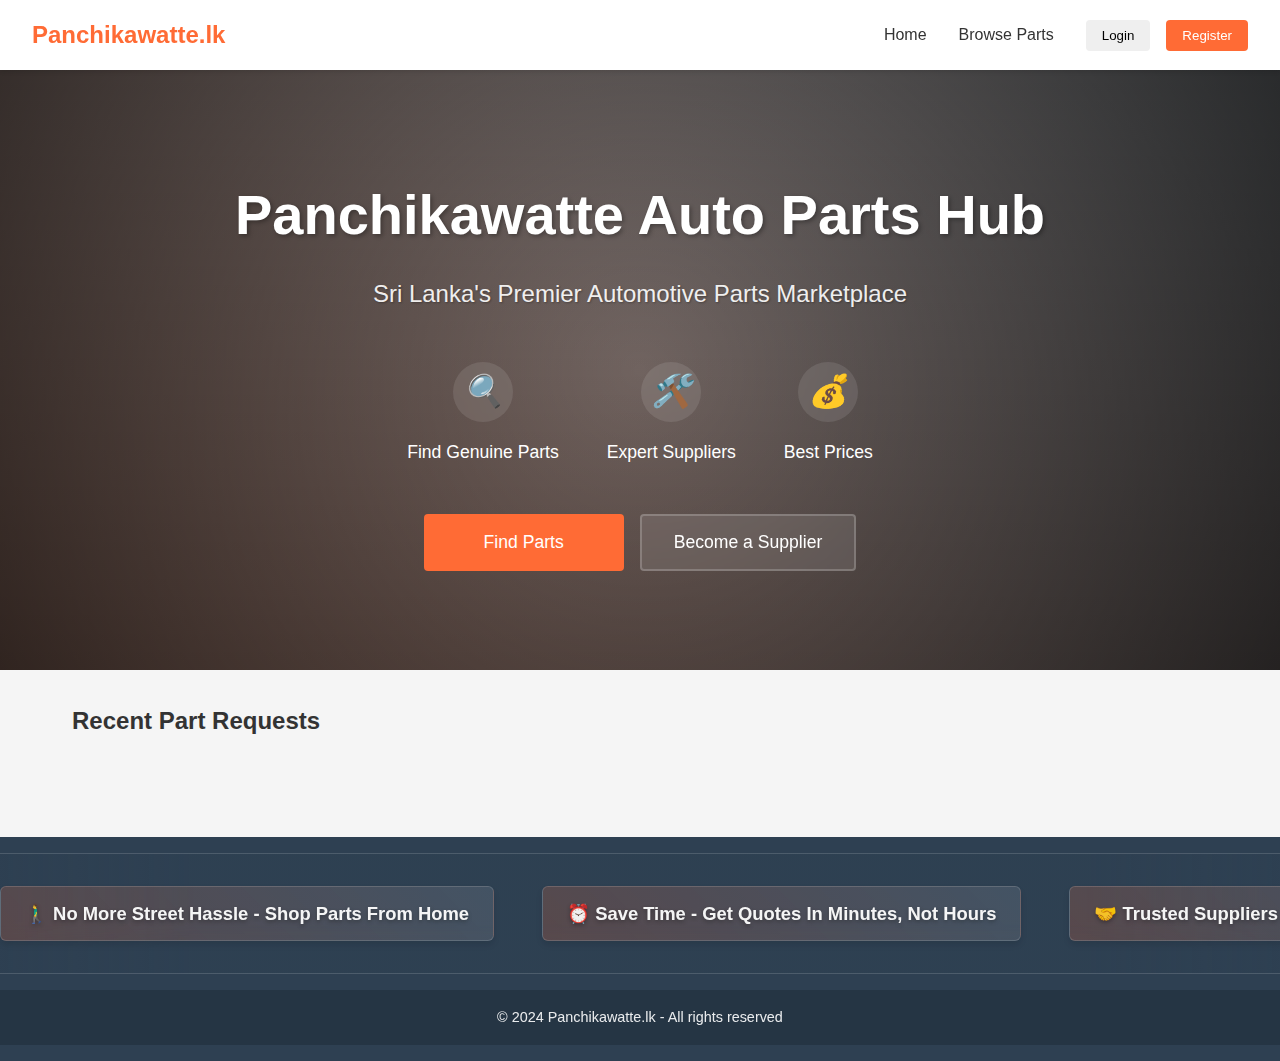
==== commit 57031dea: "Fix: Update to relative paths for assets" ====
--- a/index.html
+++ b/index.html
@@ -4,7 +4,7 @@
     <meta charset="UTF-8">
     <meta name="viewport" content="width=device-width, initial-scale=1.0">
     <title>Panchikawatte.lk - Vehicle Parts Marketplace</title>
-    <link rel="stylesheet" href="/Panchikawatte.lk/css/styles.css">
+    <link rel="stylesheet" href="./css/styles.css">
 </head>
 <body>
     <header>
@@ -312,6 +312,6 @@
         </div>
     </footer>
 
-    <script src="/Panchikawatte.lk/js/main.js"></script>
+    <script src="./js/main.js"></script>
 </body>
 </html> --- a/css/styles.css
+++ b/css/styles.css
@@ -0,0 +1,894 @@
+:root {
+    --primary-color: #FF6B35;  /* Warm orange inspired by Sri Lankan spices */
+    --secondary-color: #2E4052; /* Deep blue-grey */
+    --accent-color: #4CAF50;   /* Green for success/action */
+    --background-color: #F5F5F5;
+    --text-color: #333333;
+    --border-color: #E0E0E0;
+}
+
+* {
+    margin: 0;
+    padding: 0;
+    box-sizing: border-box;
+    font-family: 'Segoe UI', Tahoma, Geneva, Verdana, sans-serif;
+}
+
+body {
+    background-color: var(--background-color);
+    color: var(--text-color);
+    line-height: 1.6;
+}
+
+/* Navbar Styles */
+.navbar {
+    background-color: white;
+    padding: 1rem 2rem;
+    box-shadow: 0 2px 4px rgba(0, 0, 0, 0.1);
+    display: flex;
+    justify-content: space-between;
+    align-items: center;
+    position: sticky;
+    top: 0;
+    z-index: 1000;
+}
+
+.logo h1 {
+    color: var(--primary-color);
+    font-size: 1.5rem;
+    font-weight: bold;
+}
+
+.nav-links {
+    display: flex;
+    align-items: center;
+    gap: 2rem;
+}
+
+.nav-links a {
+    text-decoration: none;
+    color: var(--text-color);
+    font-weight: 500;
+    transition: color 0.3s ease;
+}
+
+.nav-links a:hover {
+    color: var(--primary-color);
+}
+
+.auth-buttons {
+    display: flex;
+    gap: 1rem;
+}
+
+/* Button Styles */
+.btn {
+    padding: 0.5rem 1rem;
+    border: none;
+    border-radius: 4px;
+    cursor: pointer;
+    font-weight: 500;
+    transition: all 0.3s ease;
+}
+
+.btn-primary {
+    background-color: var(--primary-color);
+    color: white;
+}
+
+.btn-primary:hover {
+    background-color: #e65a2a;
+}
+
+/* Hero Section */
+.hero {
+    position: relative;
+    min-height: 600px;
+    background-image: linear-gradient(rgba(0, 0, 0, 0.5), rgba(0, 0, 0, 0.7)),
+        url('https://images.unsplash.com/photo-1599778150143-f7e7d1d0d5a3?ixlib=rb-4.0.3&ixid=M3wxMjA3fDB8MHxwaG90by1wYWdlfHx8fGVufDB8fHx8fA%3D%3D&auto=format&fit=crop&w=1920&q=80');
+    background-size: cover;
+    background-position: center;
+    background-attachment: fixed;
+    color: white;
+    display: flex;
+    align-items: center;
+    justify-content: center;
+    text-align: center;
+    overflow: hidden;
+}
+
+.hero::before {
+    content: '';
+    position: absolute;
+    top: 0;
+    left: 0;
+    right: 0;
+    bottom: 0;
+    background: linear-gradient(
+        45deg,
+        rgba(255, 107, 53, 0.2),
+        rgba(46, 64, 82, 0.2)
+    );
+    z-index: 1;
+}
+
+.hero-overlay {
+    position: absolute;
+    top: 0;
+    left: 0;
+    right: 0;
+    bottom: 0;
+    background: radial-gradient(
+        circle at center,
+        transparent 0%,
+        rgba(0, 0, 0, 0.6) 100%
+    );
+    z-index: 2;
+}
+
+.hero-content {
+    position: relative;
+    z-index: 3;
+    max-width: 1200px;
+    margin: 0 auto;
+    padding: 2rem;
+}
+
+.hero h1 {
+    font-size: 3.5rem;
+    font-weight: 800;
+    margin-bottom: 1rem;
+    text-shadow: 2px 2px 4px rgba(0, 0, 0, 0.3);
+    animation: fadeInUp 0.8s ease-out;
+}
+
+.hero-subtitle {
+    font-size: 1.5rem;
+    margin-bottom: 2rem;
+    opacity: 0.9;
+    text-shadow: 1px 1px 2px rgba(0, 0, 0, 0.3);
+    animation: fadeInUp 0.8s ease-out 0.2s backwards;
+}
+
+.hero-features {
+    display: flex;
+    justify-content: center;
+    gap: 3rem;
+    margin: 3rem 0;
+    animation: fadeInUp 0.8s ease-out 0.4s backwards;
+}
+
+.feature {
+    display: flex;
+    flex-direction: column;
+    align-items: center;
+    gap: 0.5rem;
+}
+
+.feature-icon {
+    font-size: 2rem;
+    background: rgba(255, 255, 255, 0.1);
+    width: 60px;
+    height: 60px;
+    display: flex;
+    align-items: center;
+    justify-content: center;
+    border-radius: 50%;
+    margin-bottom: 0.5rem;
+    backdrop-filter: blur(4px);
+    transition: transform 0.3s ease;
+}
+
+.feature:hover .feature-icon {
+    transform: scale(1.1);
+}
+
+.feature span {
+    font-size: 1.1rem;
+    font-weight: 500;
+}
+
+.hero-cta {
+    margin-top: 3rem;
+    display: flex;
+    gap: 1rem;
+    justify-content: center;
+    animation: fadeInUp 0.8s ease-out 0.6s backwards;
+}
+
+.btn-large {
+    padding: 1rem 2rem;
+    font-size: 1.1rem;
+    min-width: 200px;
+    transition: transform 0.3s ease;
+}
+
+.btn-large:hover {
+    transform: translateY(-2px);
+}
+
+.btn-secondary {
+    background-color: rgba(255, 255, 255, 0.1);
+    color: white;
+    backdrop-filter: blur(4px);
+    border: 2px solid rgba(255, 255, 255, 0.2);
+}
+
+.btn-secondary:hover {
+    background-color: rgba(255, 255, 255, 0.2);
+}
+
+@keyframes fadeInUp {
+    from {
+        opacity: 0;
+        transform: translateY(20px);
+    }
+    to {
+        opacity: 1;
+        transform: translateY(0);
+    }
+}
+
+/* Responsive Hero */
+@media (max-width: 768px) {
+    .hero {
+        min-height: 500px;
+    }
+
+    .hero h1 {
+        font-size: 2.5rem;
+    }
+
+    .hero-subtitle {
+        font-size: 1.2rem;
+    }
+
+    .hero-features {
+        flex-direction: column;
+        gap: 2rem;
+    }
+
+    .hero-cta {
+        flex-direction: column;
+        align-items: center;
+    }
+
+    .btn-large {
+        width: 100%;
+        max-width: 300px;
+    }
+}
+
+/* Parts Requests Section */
+.parts-requests {
+    padding: 2rem;
+    max-width: 1200px;
+    margin: 0 auto;
+}
+
+.requests-grid {
+    display: grid;
+    grid-template-columns: repeat(auto-fill, minmax(300px, 1fr));
+    gap: 2rem;
+    margin-top: 2rem;
+}
+
+/* Modal Styles */
+.modal {
+    display: none;
+    position: fixed;
+    top: 0;
+    left: 0;
+    width: 100%;
+    height: 100%;
+    background-color: rgba(0, 0, 0, 0.5);
+    z-index: 1001;
+    overflow-y: auto;
+}
+
+.modal-content {
+    background-color: white;
+    border-radius: 8px;
+    width: 90%;
+    max-width: 500px;
+    position: relative;
+    margin: 2rem auto;
+    display: flex;
+    flex-direction: column;
+    max-height: 90vh;
+}
+
+.modal-header {
+    padding: 1rem 2rem;
+    border-bottom: 1px solid var(--border-color);
+    background-color: white;
+    border-radius: 8px 8px 0 0;
+    position: sticky;
+    top: 0;
+    z-index: 1;
+}
+
+.modal-header h2 {
+    margin: 0;
+    padding-right: 2rem;
+}
+
+.modal-body {
+    padding: 2rem;
+    overflow-y: auto;
+}
+
+.modal-footer {
+    padding: 1rem 2rem;
+    border-top: 1px solid var(--border-color);
+    background-color: white;
+    border-radius: 0 0 8px 8px;
+    position: sticky;
+    bottom: 0;
+    z-index: 1;
+    display: flex;
+    justify-content: flex-end;
+}
+
+.close {
+    position: absolute;
+    right: 1rem;
+    top: 1rem;
+    font-size: 1.5rem;
+    cursor: pointer;
+    z-index: 2;
+}
+
+/* Form Styles */
+.form-group {
+    margin-bottom: 1rem;
+}
+
+.form-group label {
+    display: block;
+    margin-bottom: 0.5rem;
+    font-weight: 500;
+}
+
+.form-group input,
+.form-group textarea,
+.form-group select {
+    width: 100%;
+    padding: 0.5rem;
+    border: 1px solid var(--border-color);
+    border-radius: 4px;
+    font-size: 1rem;
+}
+
+.form-group select {
+    appearance: none;
+    background-image: url("data:image/svg+xml;charset=UTF-8,%3csvg xmlns='http://www.w3.org/2000/svg' viewBox='0 0 24 24' fill='none' stroke='currentColor' stroke-width='2' stroke-linecap='round' stroke-linejoin='round'%3e%3cpolyline points='6 9 12 15 18 9'%3e%3c/polyline%3e%3c/svg%3e");
+    background-repeat: no-repeat;
+    background-position: right 0.5rem center;
+    background-size: 1em;
+    padding-right: 2.5rem;
+}
+
+.form-group select:disabled {
+    background-color: #f5f5f5;
+    cursor: not-allowed;
+    opacity: 0.7;
+}
+
+.form-group textarea {
+    min-height: 100px;
+    resize: vertical;
+}
+
+/* Request Card Styles */
+.request-card {
+    background: white;
+    padding: 1.5rem;
+    border-radius: 8px;
+    box-shadow: 0 2px 4px rgba(0, 0, 0, 0.1);
+    position: relative;
+    transition: transform 0.3s ease;
+}
+
+.request-card:hover {
+    transform: translateY(-2px);
+}
+
+.request-header {
+    display: flex;
+    justify-content: space-between;
+    align-items: center;
+    margin-bottom: 1rem;
+}
+
+.category-badge {
+    background-color: var(--secondary-color);
+    color: white;
+    padding: 0.25rem 0.75rem;
+    border-radius: 16px;
+    font-size: 0.875rem;
+}
+
+.image-gallery {
+    display: grid;
+    grid-template-columns: repeat(auto-fit, minmax(100px, 1fr));
+    gap: 0.5rem;
+    margin: 1rem 0;
+}
+
+.gallery-item {
+    aspect-ratio: 1;
+    overflow: hidden;
+    border-radius: 4px;
+    cursor: pointer;
+}
+
+.gallery-item img {
+    width: 100%;
+    height: 100%;
+    object-fit: cover;
+    transition: transform 0.3s ease;
+}
+
+.gallery-item img:hover {
+    transform: scale(1.05);
+}
+
+.vehicle-info {
+    margin: 1rem 0;
+    padding: 1rem;
+    background-color: var(--background-color);
+    border-radius: 4px;
+}
+
+.description {
+    margin: 1rem 0;
+    line-height: 1.6;
+}
+
+.request-footer {
+    display: flex;
+    justify-content: space-between;
+    align-items: center;
+    margin-top: 1rem;
+    padding-top: 1rem;
+    border-top: 1px solid var(--border-color);
+}
+
+.status-badge {
+    padding: 0.25rem 0.75rem;
+    border-radius: 16px;
+    font-size: 0.875rem;
+    font-weight: 500;
+}
+
+.status-badge.open {
+    background-color: var(--accent-color);
+    color: white;
+}
+
+.status-badge.closed {
+    background-color: #dc3545;
+    color: white;
+}
+
+.status-badge.in-progress {
+    background-color: #ffc107;
+    color: black;
+}
+
+/* Image Viewer */
+.image-viewer {
+    position: fixed;
+    top: 0;
+    left: 0;
+    width: 100%;
+    height: 100%;
+    background-color: rgba(0, 0, 0, 0.9);
+    display: flex;
+    justify-content: center;
+    align-items: center;
+    z-index: 2000;
+}
+
+.viewer-content {
+    position: relative;
+    max-width: 90%;
+    max-height: 90%;
+}
+
+.viewer-content img {
+    max-width: 100%;
+    max-height: 90vh;
+    object-fit: contain;
+}
+
+.close-viewer {
+    position: absolute;
+    top: -40px;
+    right: 0;
+    background: none;
+    border: none;
+    color: white;
+    font-size: 2rem;
+    cursor: pointer;
+}
+
+/* Footer */
+footer {
+    background-color: var(--secondary-color);
+    background-image: linear-gradient(rgba(46, 64, 82, 0.97), rgba(46, 64, 82, 0.97)),
+        url('https://images.unsplash.com/photo-1588416936097-41850ab3d86d?ixlib=rb-4.0.3&ixid=M3wxMjA3fDB8MHxwaG90by1wYWdlfHx8fGVufDB8fHx8fA%3D%3D&auto=format&fit=crop&w=2340&q=80');
+    background-size: cover;
+    background-position: center;
+    background-attachment: fixed;
+    color: white;
+    padding: 1rem 0;
+    margin-top: 2rem;
+    overflow: hidden;
+    position: relative;
+}
+
+.footer-content {
+    display: flex;
+    flex-direction: column;
+    gap: 1rem;
+    position: relative;
+    z-index: 2;
+}
+
+.footer-tagline {
+    width: 100%;
+    overflow: hidden;
+    background: linear-gradient(90deg, 
+        rgba(46, 64, 82, 0.95) 0%, 
+        rgba(46, 64, 82, 0.8) 15%, 
+        rgba(46, 64, 82, 0.8) 85%, 
+        rgba(46, 64, 82, 0.95) 100%
+    );
+    padding: 1.5rem 0;
+    border-top: 1px solid rgba(255, 255, 255, 0.15);
+    border-bottom: 1px solid rgba(255, 255, 255, 0.15);
+    backdrop-filter: blur(10px);
+}
+
+.tagline-scroll {
+    display: flex;
+    gap: 3rem;
+    animation: scroll 35s linear infinite;
+    white-space: nowrap;
+    padding: 0.5rem 0;
+}
+
+.tagline-scroll span {
+    display: inline-flex;
+    align-items: center;
+    gap: 0.75rem;
+    font-size: 1.15rem;
+    font-weight: 600;
+    color: rgba(255, 255, 255, 0.95);
+    text-shadow: 0 2px 4px rgba(0, 0, 0, 0.3);
+    padding: 0.75rem 1.5rem;
+    border-radius: 6px;
+    background: linear-gradient(
+        45deg,
+        rgba(255, 107, 53, 0.2),
+        rgba(255, 255, 255, 0.1)
+    );
+    backdrop-filter: blur(8px);
+    transition: all 0.3s ease;
+    border: 1px solid rgba(255, 255, 255, 0.15);
+    box-shadow: 0 4px 6px rgba(0, 0, 0, 0.1);
+}
+
+.tagline-scroll span:hover {
+    transform: translateY(-2px) scale(1.02);
+    color: white;
+    background: linear-gradient(
+        45deg,
+        rgba(255, 107, 53, 0.3),
+        rgba(255, 255, 255, 0.2)
+    );
+    border-color: rgba(255, 255, 255, 0.25);
+    box-shadow: 0 6px 12px rgba(0, 0, 0, 0.15);
+}
+
+.footer-copyright {
+    text-align: center;
+    padding: 1rem;
+    font-size: 0.9rem;
+    opacity: 0.9;
+    background: rgba(0, 0, 0, 0.2);
+    backdrop-filter: blur(5px);
+}
+
+@keyframes scroll {
+    0% {
+        transform: translateX(0);
+    }
+    100% {
+        transform: translateX(-50%);
+    }
+}
+
+/* Responsive Footer */
+@media (max-width: 768px) {
+    .tagline-scroll {
+        gap: 2rem;
+        animation: scroll 25s linear infinite;
+    }
+
+    .tagline-scroll span {
+        font-size: 0.95rem;
+        padding: 0.5rem 1rem;
+        gap: 0.5rem;
+    }
+}
+
+/* Responsive Design */
+@media (max-width: 768px) {
+    .navbar {
+        flex-direction: column;
+        padding: 1rem;
+    }
+
+    .nav-links {
+        flex-direction: column;
+        width: 100%;
+        gap: 1rem;
+        margin-top: 1rem;
+    }
+
+    .auth-buttons {
+        width: 100%;
+        justify-content: center;
+    }
+
+    .hero {
+        padding: 2rem 1rem;
+    }
+
+    .hero h1 {
+        font-size: 2rem;
+    }
+
+    .image-upload-grid,
+    .request-images,
+    .part-details-images,
+    .info-grid {
+        grid-template-columns: 1fr;
+    }
+}
+
+/* Image Preview Styles */
+.image-preview {
+    display: flex;
+    gap: 1rem;
+    flex-wrap: wrap;
+    margin-top: 0.5rem;
+}
+
+.image-preview-item {
+    position: relative;
+    width: 100px;
+    height: 100px;
+    border-radius: 4px;
+    overflow: hidden;
+}
+
+.image-preview-item img {
+    width: 100%;
+    height: 100%;
+    object-fit: cover;
+}
+
+.image-preview-item .remove-image {
+    position: absolute;
+    top: 4px;
+    right: 4px;
+    background: rgba(0, 0, 0, 0.5);
+    color: white;
+    border: none;
+    border-radius: 50%;
+    width: 20px;
+    height: 20px;
+    display: flex;
+    align-items: center;
+    justify-content: center;
+    cursor: pointer;
+    font-size: 12px;
+}
+
+#partImages {
+    padding: 0.5rem 0;
+}
+
+/* Image Upload Grid */
+.image-upload-grid {
+    display: grid;
+    grid-template-columns: repeat(2, 1fr);
+    gap: 1rem;
+    margin-top: 1rem;
+}
+
+.image-upload-item {
+    border: 2px dashed var(--border-color);
+    padding: 1rem;
+    border-radius: 4px;
+    text-align: center;
+}
+
+.image-upload-item label {
+    display: block;
+    margin-bottom: 0.5rem;
+    font-weight: 500;
+    color: var(--secondary-color);
+}
+
+.image-upload-item input[type="file"] {
+    width: 100%;
+    margin-bottom: 0.5rem;
+}
+
+.image-preview {
+    width: 100%;
+    height: 150px;
+    background-color: var(--background-color);
+    border-radius: 4px;
+    overflow: hidden;
+    position: relative;
+}
+
+.image-preview img {
+    width: 100%;
+    height: 100%;
+    object-fit: cover;
+}
+
+/* Part Request Card Updates */
+.request-images {
+    display: grid;
+    grid-template-columns: repeat(2, 1fr);
+    gap: 0.5rem;
+    margin: 1rem 0;
+}
+
+.request-image {
+    position: relative;
+    aspect-ratio: 1;
+    overflow: hidden;
+    border-radius: 4px;
+}
+
+.request-image img {
+    width: 100%;
+    height: 100%;
+    object-fit: cover;
+}
+
+.request-image::before {
+    content: attr(data-view);
+    position: absolute;
+    top: 0.5rem;
+    left: 0.5rem;
+    background: rgba(0, 0, 0, 0.6);
+    color: white;
+    padding: 0.25rem 0.5rem;
+    border-radius: 2px;
+    font-size: 0.75rem;
+    text-transform: capitalize;
+}
+
+.see-more-btn {
+    width: 100%;
+    text-align: center;
+    padding: 0.5rem;
+    background-color: var(--background-color);
+    border: none;
+    border-radius: 4px;
+    cursor: pointer;
+    margin-top: 1rem;
+    transition: background-color 0.3s ease;
+}
+
+.see-more-btn:hover {
+    background-color: var(--border-color);
+}
+
+/* Quote Section */
+.quotes-section {
+    margin-top: 1rem;
+    padding-top: 1rem;
+    border-top: 1px solid var(--border-color);
+}
+
+.quote-item {
+    background-color: var(--background-color);
+    padding: 1rem;
+    border-radius: 4px;
+    margin-bottom: 0.5rem;
+}
+
+.quote-price {
+    font-size: 1.25rem;
+    font-weight: 500;
+    color: var(--primary-color);
+}
+
+.quote-condition {
+    display: inline-block;
+    padding: 0.25rem 0.5rem;
+    border-radius: 2px;
+    font-size: 0.875rem;
+    margin-left: 0.5rem;
+}
+
+.quote-condition.new {
+    background-color: #4CAF50;
+    color: white;
+}
+
+.quote-condition.used {
+    background-color: #FFC107;
+    color: black;
+}
+
+.quote-condition.refurbished {
+    background-color: #2196F3;
+    color: white;
+}
+
+/* Part Details Modal */
+.part-details-content {
+    max-width: 800px;
+    margin: 0 auto;
+}
+
+.part-details-images {
+    display: grid;
+    grid-template-columns: repeat(2, 1fr);
+    gap: 1rem;
+    margin: 1rem 0;
+}
+
+.part-details-info {
+    margin: 1rem 0;
+}
+
+.part-details-info h3 {
+    color: var(--secondary-color);
+    margin-bottom: 0.5rem;
+}
+
+.info-grid {
+    display: grid;
+    grid-template-columns: repeat(2, 1fr);
+    gap: 1rem;
+    margin-bottom: 1rem;
+}
+
+.info-item {
+    background-color: var(--background-color);
+    padding: 1rem;
+    border-radius: 4px;
+}
+
+.info-item label {
+    font-weight: 500;
+    color: var(--secondary-color);
+    display: block;
+    margin-bottom: 0.25rem;
+}
+
+/* Form Styles Update */
+.form-submit-btn {
+    width: 100%;
+    padding: 0.75rem;
+    font-size: 1rem;
+    font-weight: 500;
+}
+
+/* Add blur effect to the background when modal is open */
+.modal-open {
+    backdrop-filter: blur(8px);
+} 